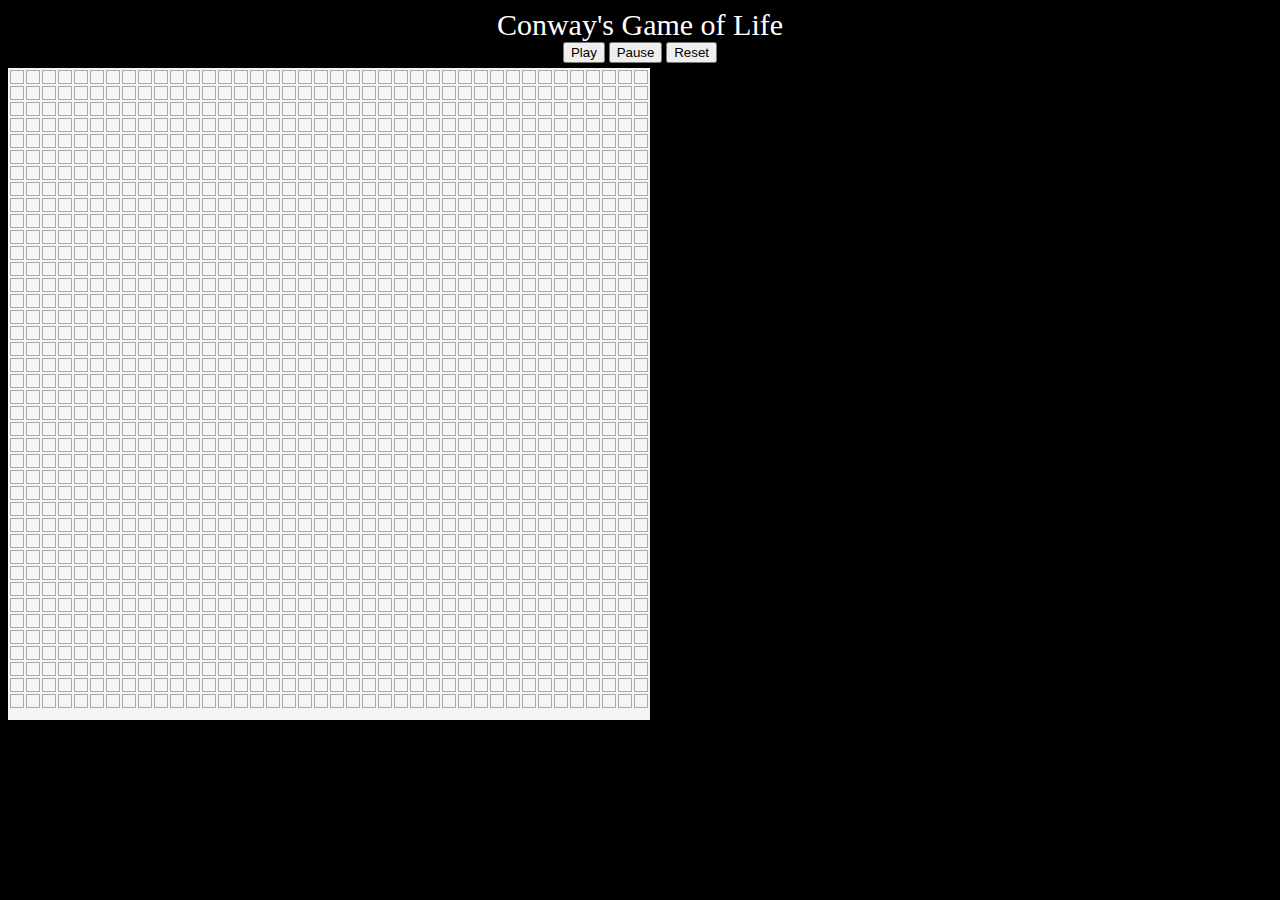
==== index.html @ 5cc8a3e0 "display the grid" ====
<!DOCTYPE html>
<head>
    <meta charset="UTF-8">
    <title>Game of Life</title>
    <!-- Our Style Sheet -->
    <link rel="stylesheet" href='conwaysgameoflife.css'>
</head>
<body>
  <div id="topbar">
    <div id="title">
          Conway's Game of Life
    </div>
    <div id="buttons">
      <button onclick="play()">Play</button>
      <button onclick="pause()">Pause</button>
      <button onclick="reset()">Reset</button>
    </div>
  </div>
  <div id='grid'>
  </div>
<!-- Our JavaScript -->
  <script src='main.js'></script>
</body>
</html>
---- conwaysgameoflife.css ----
body {
  background-color: black;
  color: white;
  font-size: 15px;
}

#topbar {
  margin: 5px;
}

#buttons {
  margin-top: auto;
  margin-bottom: auto;
  text-align: center;
}

#title {
  margin: auto;
  text-align: center;
  font-size: 30px;
}

#grid {
    padding-bottom: 10px;
}
table {
    background-color: whitesmoke;
}
td {
    border: 1px solid darkgray;
    width: 10px;
    height: 10px;
}
/*
.alive{
  background-color: yellow;
}
.dead{
  background-color: black;
}
*/
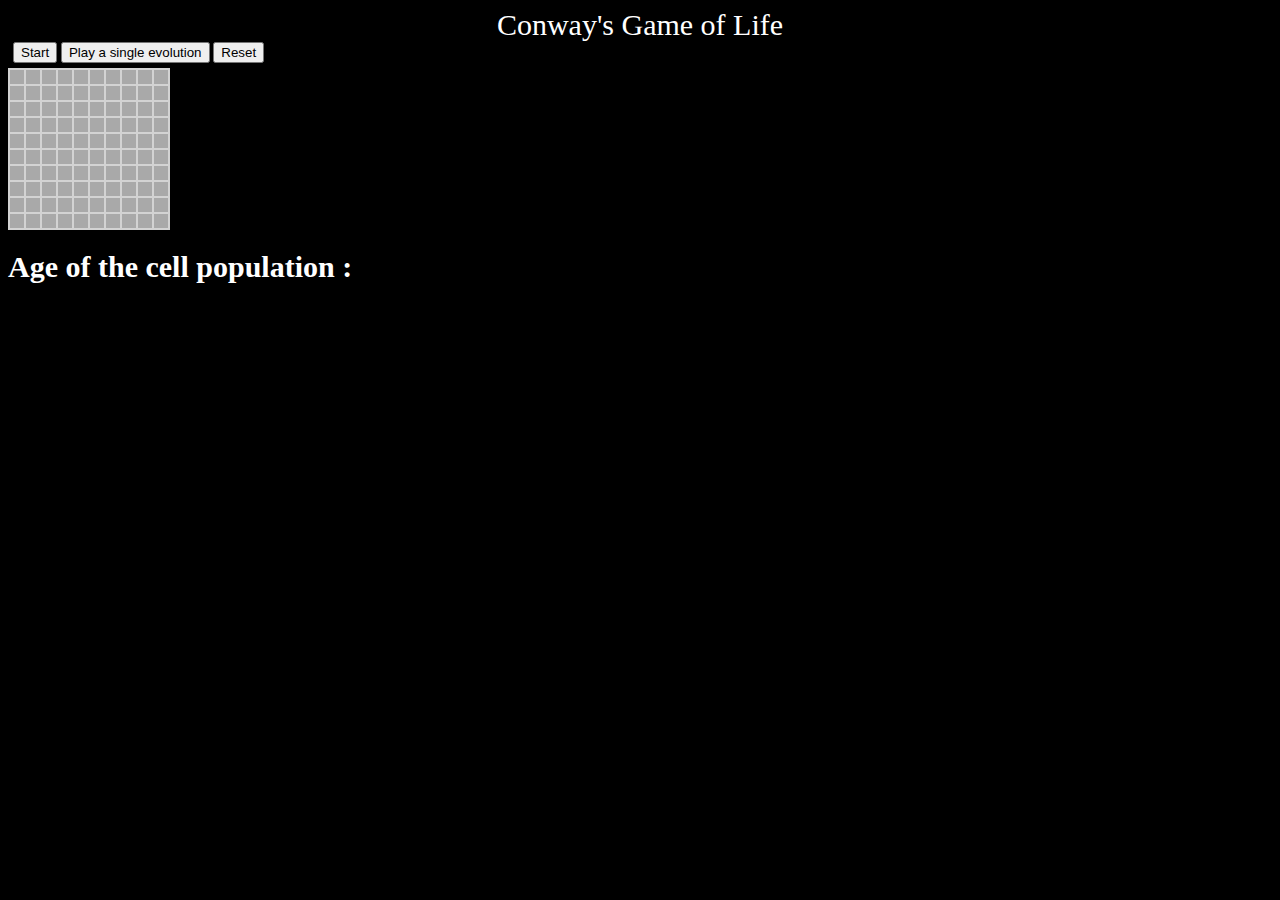
==== commit 5819b85a: "Tasks 1,2,3,4 are working, we still need to do implement task 5" ====
--- a/index.html
+++ b/index.html
@@ -2,7 +2,6 @@
 <head>
     <meta charset="UTF-8">
     <title>Game of Life</title>
-    <!-- Our Style Sheet -->
     <link rel="stylesheet" href='conwaysgameoflife.css'>
 </head>
 <body>
@@ -10,15 +9,15 @@
     <div id="title">
           Conway's Game of Life
     </div>
-    <div id="buttons">
-      <button onclick="play()">Play</button>
-      <button onclick="pause()">Pause</button>
-      <button onclick="reset()">Reset</button>
-    </div>
+    <Input type='button' id="startstop" value="Start" onclick="startStop()"/>
+    <Input type='button' id="playsingleevolution" value="Play a single evolution" onclick="playSingleEvolution()"/>
+    <Input type='button' id="reset" value="Reset" onclick="reset()"/>
   </div>
   <div id='grid'>
   </div>
-<!-- Our JavaScript -->
+  <h1> Age of the cell population : <span id="ageofpop"></span></h1>
+<!--  <canvas id='canvas' width="40" height="40"> </canvas> -->
+<!-- add a canvas -->
   <script src='main.js'></script>
 </body>
 </html>
--- a/conwaysgameoflife.css
+++ b/conwaysgameoflife.css
@@ -8,7 +8,7 @@
   margin: 5px;
 }
 
-#buttons {
+#ageOfPop {
   margin-top: auto;
   margin-bottom: auto;
   text-align: center;
@@ -20,22 +20,21 @@
   font-size: 30px;
 }
 
+
 #grid {
-    padding-bottom: 10px;
+    padding-bottom: 0px;
 }
 table {
-    background-color: whitesmoke;
+    background-color: lightgrey;
 }
 td {
     border: 1px solid darkgray;
     width: 10px;
     height: 10px;
 }
-/*
-.alive{
+td.alive{
   background-color: yellow;
 }
-.dead{
-  background-color: black;
+td.dead{
+  background-color: darkgray;
 }
-*/
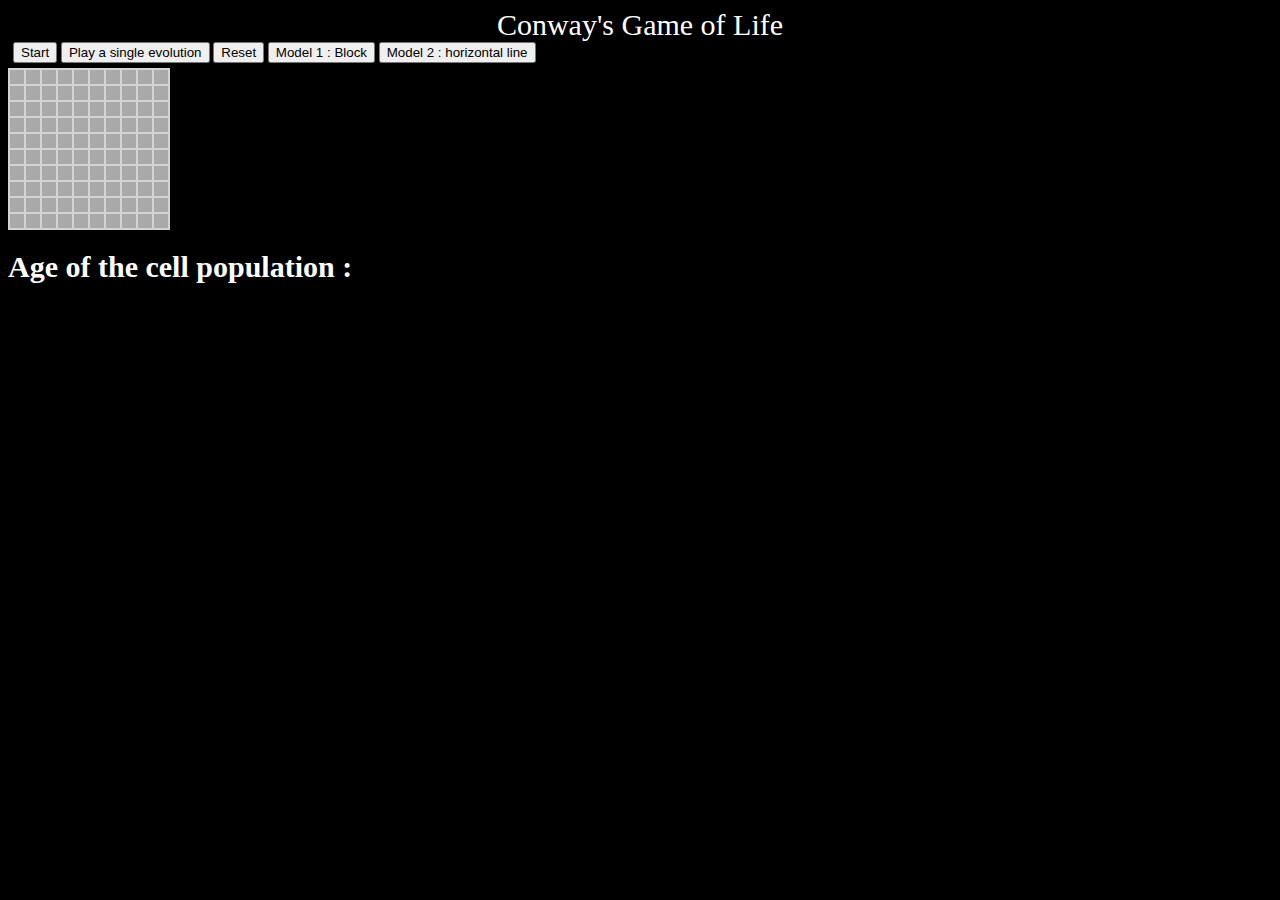
==== commit a832682a: "goal 5 reached, 2 buttons created to play with 2 different patterns : a block and a line" ====
--- a/index.html
+++ b/index.html
@@ -12,6 +12,8 @@
     <Input type='button' id="startstop" value="Start" onclick="startStop()"/>
     <Input type='button' id="playsingleevolution" value="Play a single evolution" onclick="playSingleEvolution()"/>
     <Input type='button' id="reset" value="Reset" onclick="reset()"/>
+    <Input type='button' id="model1" value="Model 1 : Block" onclick="model1()"/>
+    <Input type='button' id="model2" value="Model 2 : horizontal line" onclick="model2()"/>
   </div>
   <div id='grid'>
   </div>
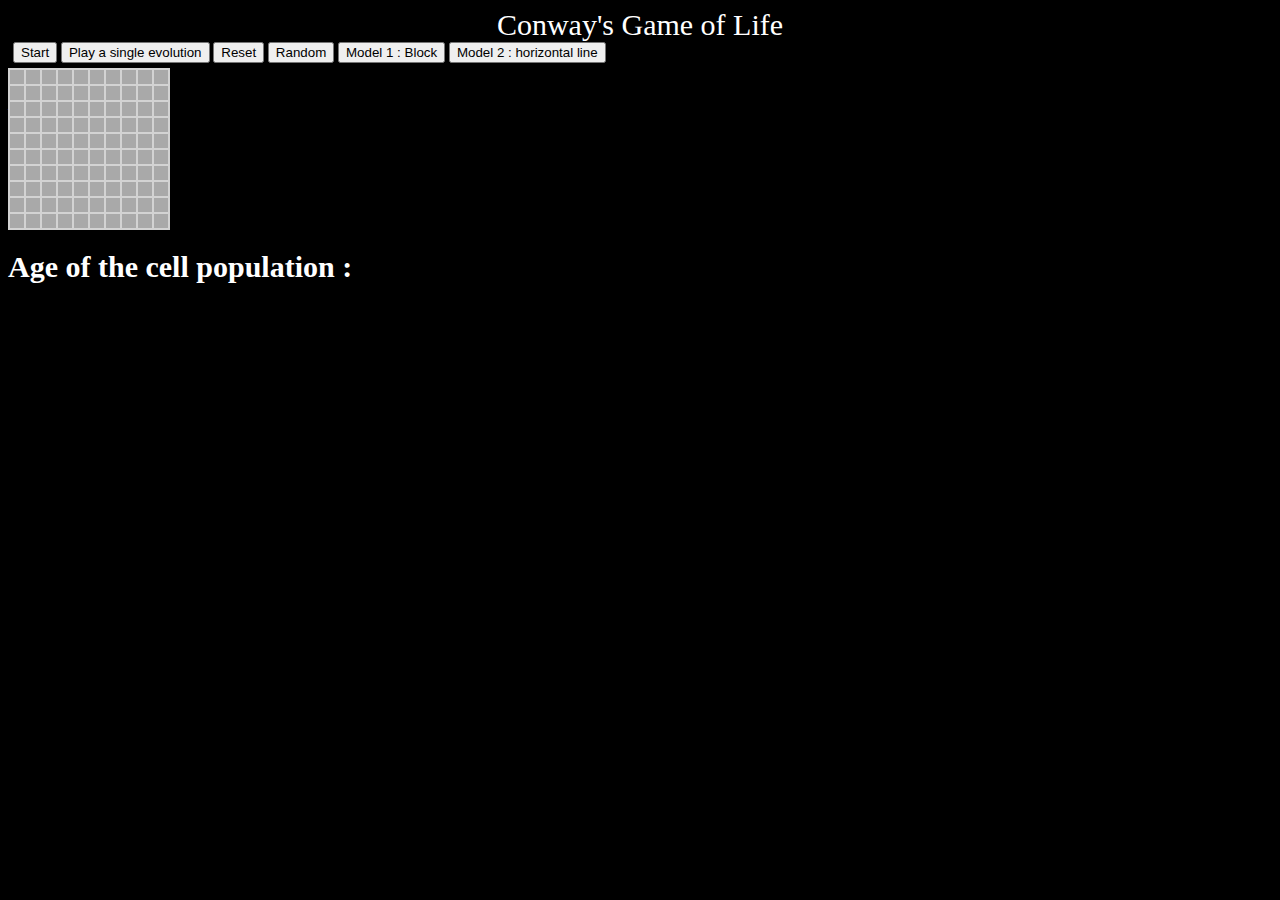
==== commit bf12b304: "adding a random button" ====
--- a/index.html
+++ b/index.html
@@ -12,6 +12,7 @@
     <Input type='button' id="startstop" value="Start" onclick="startStop()"/>
     <Input type='button' id="playsingleevolution" value="Play a single evolution" onclick="playSingleEvolution()"/>
     <Input type='button' id="reset" value="Reset" onclick="reset()"/>
+    <Input type='button' id="random" value="Random" onclick="random()"/>
     <Input type='button' id="model1" value="Model 1 : Block" onclick="model1()"/>
     <Input type='button' id="model2" value="Model 2 : horizontal line" onclick="model2()"/>
   </div>
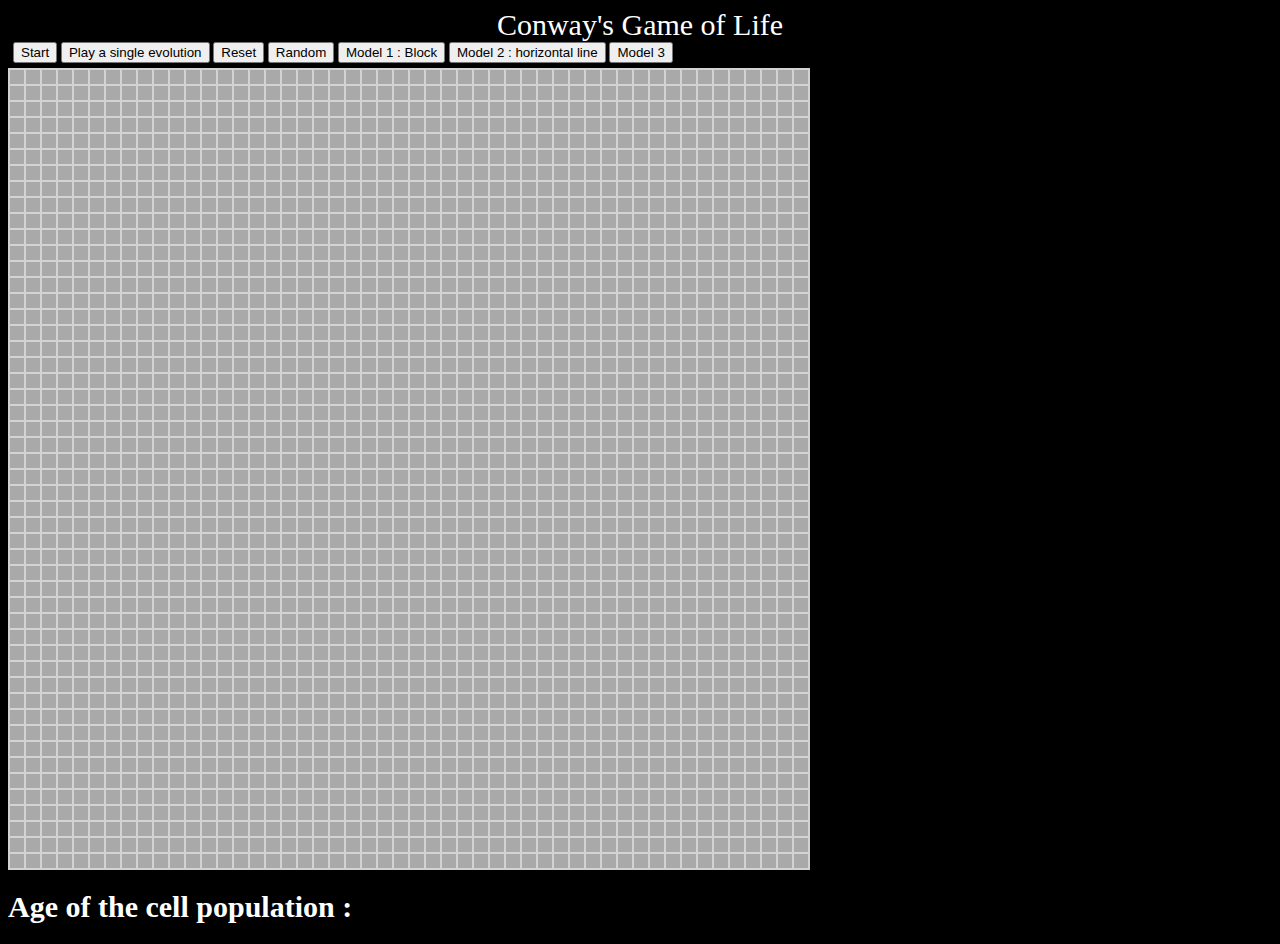
==== commit 014208b6: "adding a new interesting pattern" ====
--- a/index.html
+++ b/index.html
@@ -15,6 +15,7 @@
     <Input type='button' id="random" value="Random" onclick="random()"/>
     <Input type='button' id="model1" value="Model 1 : Block" onclick="model1()"/>
     <Input type='button' id="model2" value="Model 2 : horizontal line" onclick="model2()"/>
+    <Input type='button' id="model3" value="Model 3" onclick="model3()"/>
   </div>
   <div id='grid'>
   </div>
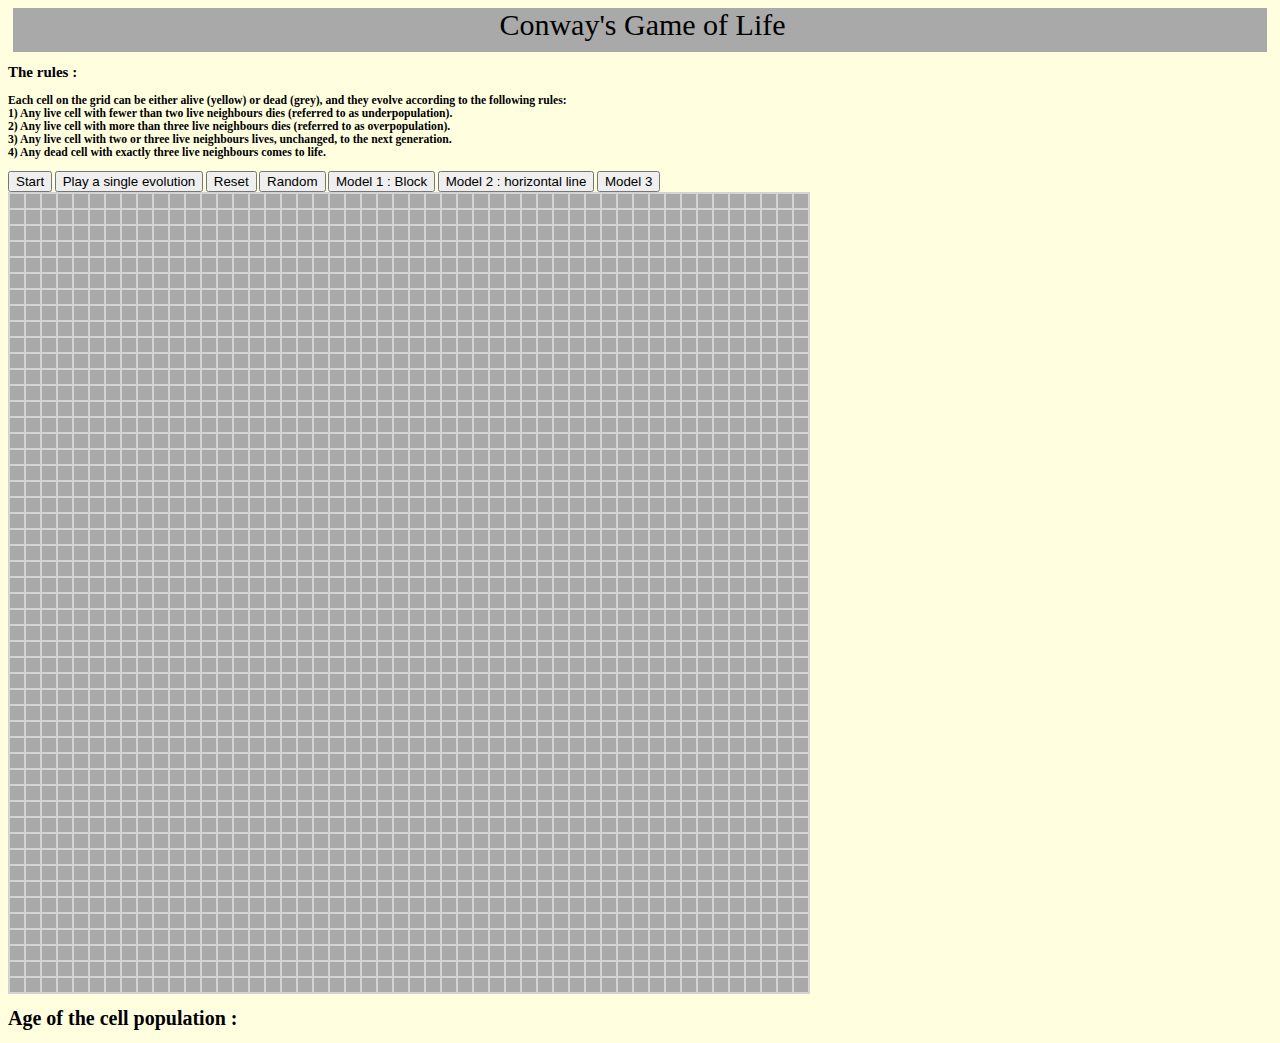
==== commit 2f71adbd: "adiing the rules and trying new colors" ====
--- a/index.html
+++ b/index.html
@@ -9,14 +9,22 @@
     <div id="title">
           Conway's Game of Life
     </div>
-    <Input type='button' id="startstop" value="Start" onclick="startStop()"/>
-    <Input type='button' id="playsingleevolution" value="Play a single evolution" onclick="playSingleEvolution()"/>
-    <Input type='button' id="reset" value="Reset" onclick="reset()"/>
-    <Input type='button' id="random" value="Random" onclick="random()"/>
-    <Input type='button' id="model1" value="Model 1 : Block" onclick="model1()"/>
-    <Input type='button' id="model2" value="Model 2 : horizontal line" onclick="model2()"/>
-    <Input type='button' id="model3" value="Model 3" onclick="model3()"/>
   </div>
+  <h2> The rules : </h2>
+  <h3>
+    Each cell on the grid can be either alive (yellow) or dead (grey), and they evolve according to the following rules:
+    <br> 1) Any live cell with fewer than two live neighbours dies (referred to as underpopulation).
+    <br> 2) Any live cell with more than three live neighbours dies (referred to as overpopulation).
+    <br> 3) Any live cell with two or three live neighbours lives, unchanged, to the next generation.
+    <br> 4) Any dead cell with exactly three live neighbours comes to life.
+  </h3>
+  <Input type='button' id="startstop" value="Start" onclick="startStop()"/>
+  <Input type='button' id="playsingleevolution" value="Play a single evolution" onclick="playSingleEvolution()"/>
+  <Input type='button' id="reset" value="Reset" onclick="reset()"/>
+  <Input type='button' id="random" value="Random" onclick="random()"/>
+  <Input type='button' id="model1" value="Model 1 : Block" onclick="model1()"/>
+  <Input type='button' id="model2" value="Model 2 : horizontal line" onclick="model2()"/>
+  <Input type='button' id="model3" value="Model 3" onclick="model3()"/>
   <div id='grid'>
   </div>
   <h1> Age of the cell population : <span id="ageofpop"></span></h1>
--- a/conwaysgameoflife.css
+++ b/conwaysgameoflife.css
@@ -1,11 +1,14 @@
 body {
-  background-color: black;
-  color: white;
-  font-size: 15px;
+  background-color: lightyellow;
+  color: black;
+  font-size: 10px;
 }
 
 #topbar {
   margin: 5px;
+  background-color: darkgray;
+  padding-bottom: 10px;
+  padding-left: 5px;
 }
 
 #ageOfPop {
@@ -18,6 +21,7 @@
   margin: auto;
   text-align: center;
   font-size: 30px;
+  color: black;
 }
 
 
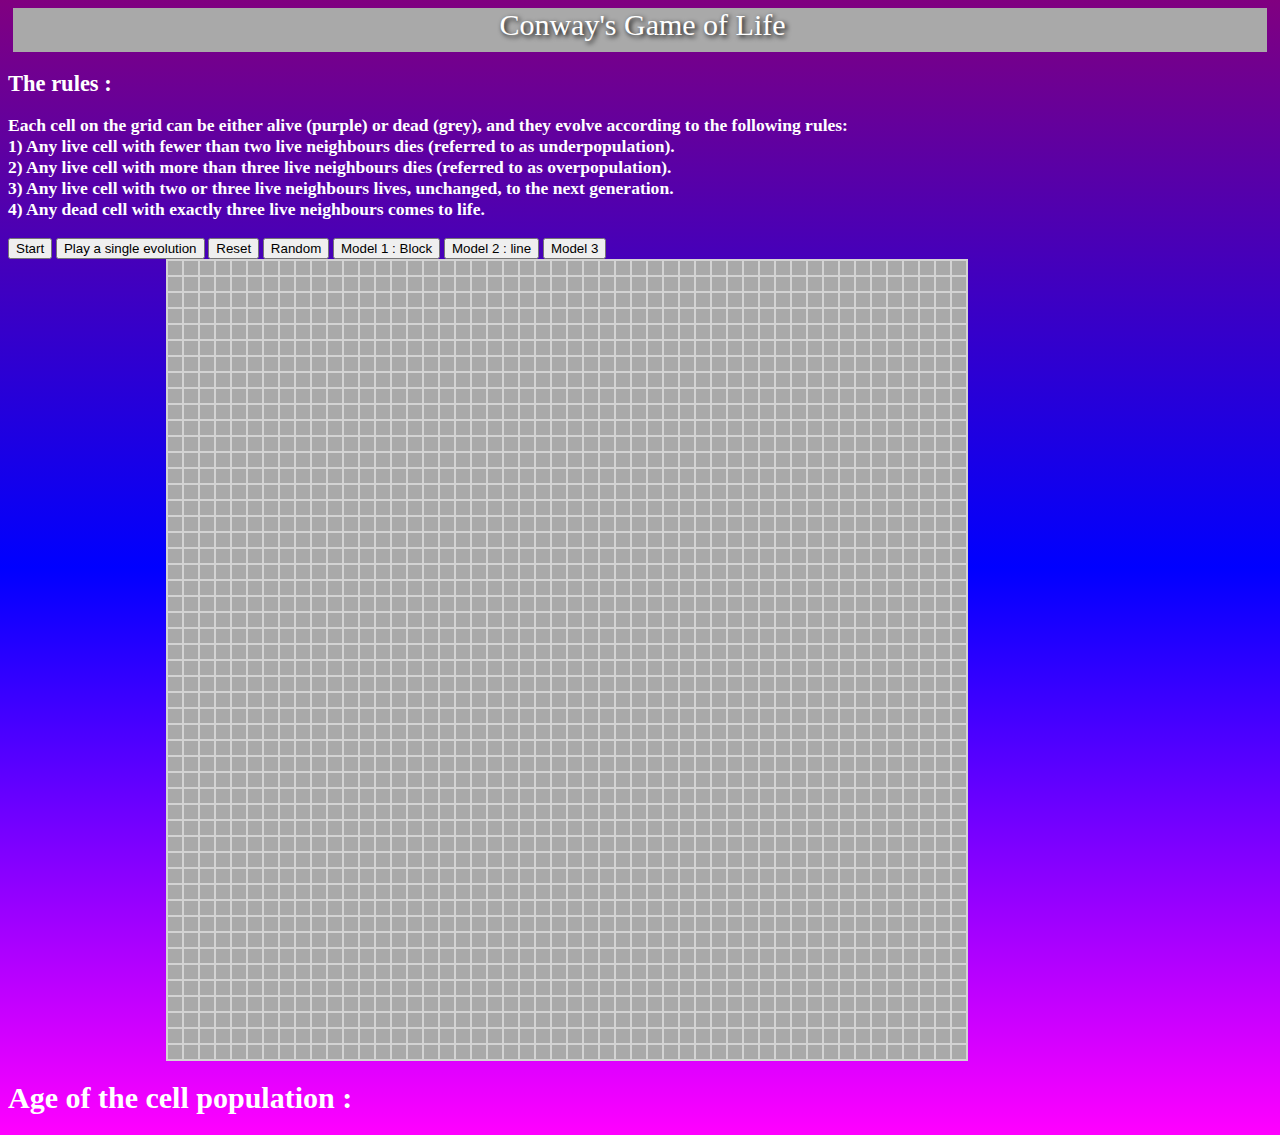
==== commit 0f900a10: "new countingNeighbors function" ====
--- a/index.html
+++ b/index.html
@@ -12,7 +12,7 @@
   </div>
   <h2> The rules : </h2>
   <h3>
-    Each cell on the grid can be either alive (yellow) or dead (grey), and they evolve according to the following rules:
+    Each cell on the grid can be either alive (purple) or dead (grey), and they evolve according to the following rules:
     <br> 1) Any live cell with fewer than two live neighbours dies (referred to as underpopulation).
     <br> 2) Any live cell with more than three live neighbours dies (referred to as overpopulation).
     <br> 3) Any live cell with two or three live neighbours lives, unchanged, to the next generation.
@@ -23,7 +23,7 @@
   <Input type='button' id="reset" value="Reset" onclick="reset()"/>
   <Input type='button' id="random" value="Random" onclick="random()"/>
   <Input type='button' id="model1" value="Model 1 : Block" onclick="model1()"/>
-  <Input type='button' id="model2" value="Model 2 : horizontal line" onclick="model2()"/>
+  <Input type='button' id="model2" value="Model 2 : line" onclick="model2()"/>
   <Input type='button' id="model3" value="Model 3" onclick="model3()"/>
   <div id='grid'>
   </div>
--- a/conwaysgameoflife.css
+++ b/conwaysgameoflife.css
@@ -1,7 +1,7 @@
 body {
-  background-color: lightyellow;
-  color: black;
-  font-size: 10px;
+  background-image: linear-gradient(purple, blue, magenta);
+  color: white;
+  font-size: 15px;
 }
 
 #topbar {
@@ -21,12 +21,14 @@
   margin: auto;
   text-align: center;
   font-size: 30px;
-  color: black;
+  text-shadow: 2px 2px 5px black;
 }
-
 
 #grid {
     padding-bottom: 0px;
+    margin-left: auto;
+    margin-right: auto;
+    width: 75%;
 }
 table {
     background-color: lightgrey;
@@ -37,7 +39,7 @@
     height: 10px;
 }
 td.alive{
-  background-color: yellow;
+  background-color: magenta;
 }
 td.dead{
   background-color: darkgray;
